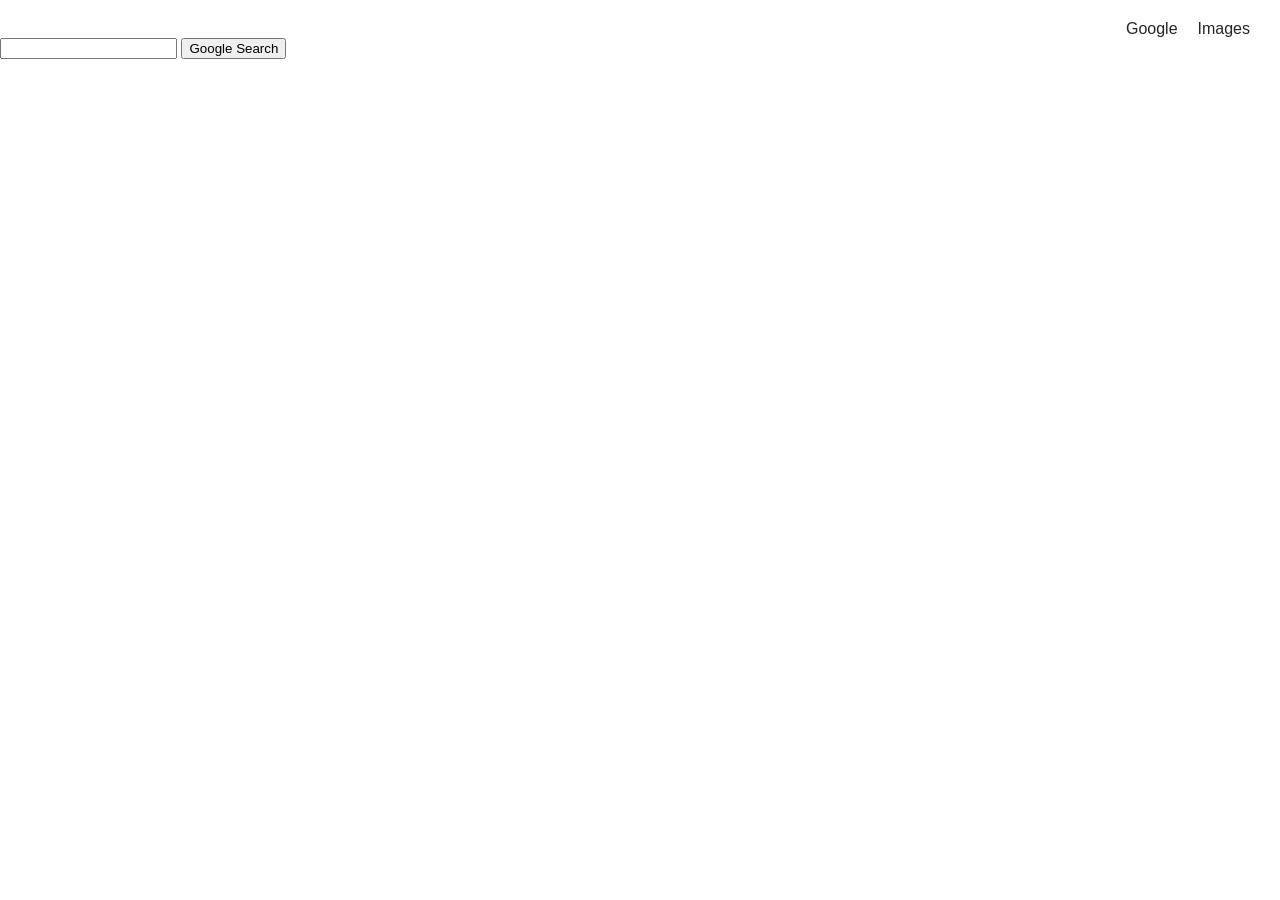
==== advanced.html @ 4818d2b4 "Add all necessary files for both versions." ====
<!DOCTYPE html>
<html lang="en">
    <head>
        <title>Search</title>
        <link rel="stylesheet" href="style.css">
    </head>
    <body>
        
        <header>
            <a href="index.html">Google</a>
            <a href="imagesearch.html">Images</a>
        </header>
        
        <form action="https://www.google.com/search">
            <input type="text" name="q">
            <input type="submit" value="Google Search">
        </form>
    </body>
</html>
---- style.css ----
body {
    font-family: Arial, sans-serif;
    margin: 0;
    padding: 0;
    display: flex;
    flex-direction: column;
    /* justify-content: space-between; */
    height: 100vh;
}

header {
    padding: 20px 30px;
    padding-bottom: 0;
    display: flex;
    justify-content: flex-end;
    align-items: center;
    gap: 20px;
}

a {
    text-decoration: none;
    color:rgb(37, 37, 37)
}

a:hover {
    text-decoration: underline;
}

main {
    display: flex;
    flex: 1 1 auto;
    flex-direction: column;
    justify-content: center;
    align-items: center;
    margin-bottom: 150px;
}


.regular-form {

    display: flex;
    flex-direction: column;
    gap: 10px;
}

.regular-buttons {

    display: flex;
    flex-direction: column;
    gap: 10px;
}


.regular-textarea {
    border-radius: 50px;
    border: 1px solid #ccc;
    box-shadow: 0 0 10px 1px rgba(0, 0, 0, 0.1);
    padding: 10px 20px;
    width: 700px;

}

.lucky-button {
    text-decoration: none;
    background-color: #e9e9ed;
    padding: 10px 20px;
    border-radius: 5px;
    /* display: inline-block; */
}

.lucky-button:hover {
    background-color: #d0d0d7;
}

.google {
    text-align: center;
    font-size: 110px;
    font-weight: bold;
    color: rgb(37, 37, 37);
    margin-bottom: 20px;
    margin-bottom: 0;
    margin-top: 250px;
}

.g-blue {
    color: rgb(15, 114, 252);
}

.g-red {
    color: rgb(254, 72, 0)
}

.g-yellow {
    color: rgb(255, 200, 0)
}

.g-green {
    color: green
}

footer {
    background-color: #d3d3d3;
    display: flex;
    justify-content: space-between;
    padding: 10px 30px;
    color: rgb(41, 41, 41);
}

.footer-left, .footer-right {
    display: flex;
    gap: 20px;
}
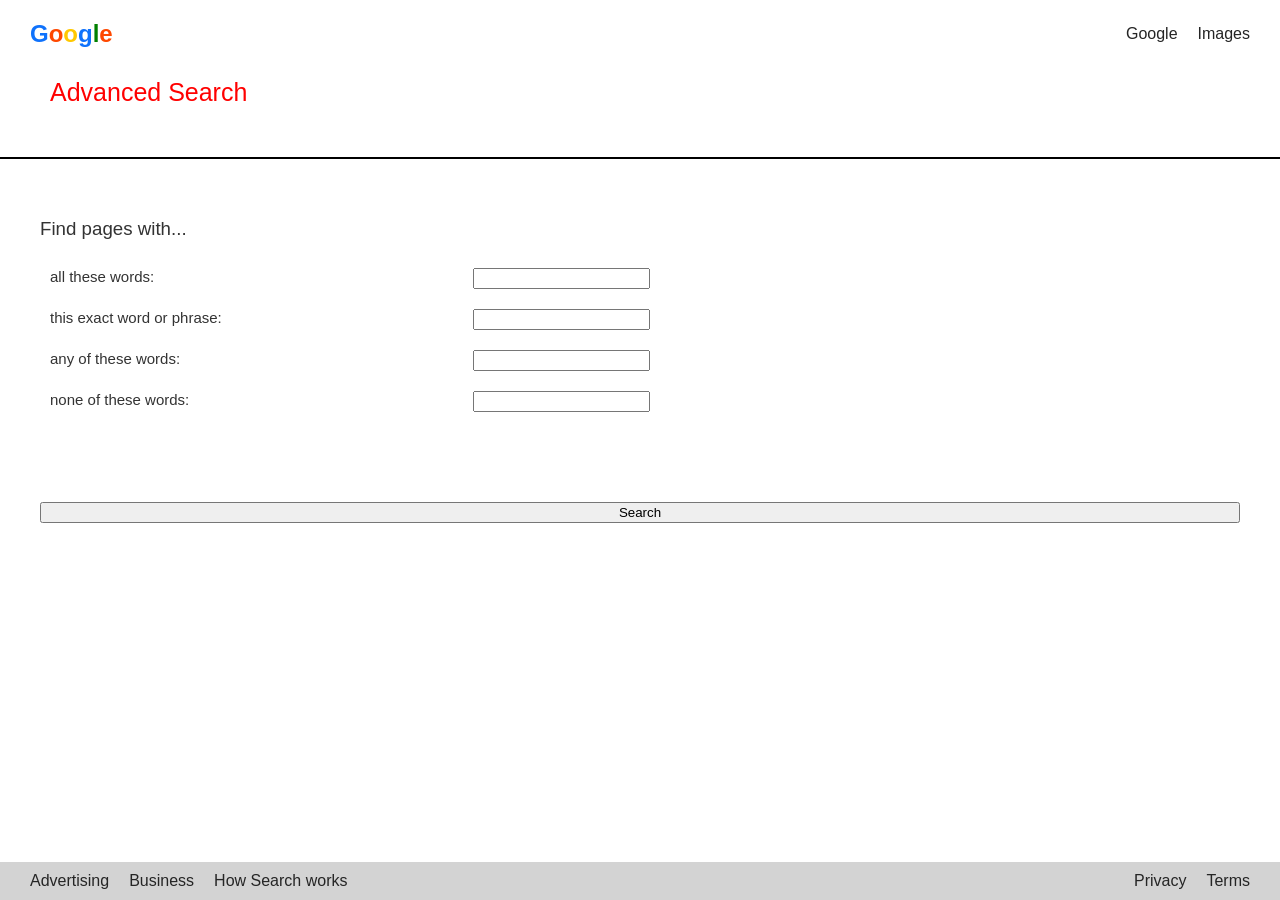
==== commit 14589dff: "Add the basic advanced.html file structure." ====
--- a/advanced.html
+++ b/advanced.html
@@ -1,19 +1,55 @@
 <!DOCTYPE html>
 <html lang="en">
-    <head>
-        <title>Search</title>
-        <link rel="stylesheet" href="style.css">
-    </head>
-    <body>
-        
-        <header>
-            <a href="index.html">Google</a>
-            <a href="imagesearch.html">Images</a>
-        </header>
-        
-        <form action="https://www.google.com/search">
-            <input type="text" name="q">
-            <input type="submit" value="Google Search">
+<head>
+    <meta charset="UTF-8">
+    <meta name="viewport" content="width=device-width, initial-scale=1.0">
+    <title>Advanced Search</title>
+    <link rel="stylesheet" href="style.css">
+</head>
+<body>
+    <header>
+        <div class="google" style="font-size: 24px; display: inline-block;"><div style="text-align: left;"><span class="g-blue">G</span><span class="g-red">o</span><span class="g-yellow">o</span><span class="g-blue">g</span><span class="g-green">l</span><span class="g-red">e</span></div></div>
+        <a href="index.html">Google</a>
+        <a href="imagesearch.html">Images</a>
+    </header>
+
+    <main>
+        <div class="adv-title">Advanced Search</div>
+        <hr>
+
+        <form class="adv-form" action="">
+            <h3 style="font-weight: 500;"">Find pages with...</h3>
+            <div class="adv-inputs">
+                <label for="1">all these words:</label>
+                <input type="text" name="" id="1">
+            </div>
+            <div class="adv-inputs">
+                <label for="2">this exact word or phrase:</label>
+                <input type="text" name="" id="2">
+            </div>
+            <div class="adv-inputs">
+                <label for="3">any of these words:</label>
+                <input type="text" name="" id="3">
+            </div>
+            <div class="adv-inputs">
+                <label for="4">none of these words:</label>
+                <input type="text" name="" id="4">
+            </div>
+
+            <input class="adv-search-btn" type="submit" value="Search">
         </form>
-    </body>
+    </main>
+
+    <footer>
+        <div class="footer-left">
+            <a>Advertising</a>
+            <a>Business</a>
+            <a>How Search works</a>
+        </div>
+        <div class="footer-right">
+            <a>Privacy</a>
+            <a>Terms</a>
+        </div>
+    </footer>
+</body>
 </html>
--- a/style.css
+++ b/style.css
@@ -2,10 +2,10 @@
     font-family: Arial, sans-serif;
     margin: 0;
     padding: 0;
+    box-sizing: border-box;
     display: flex;
     flex-direction: column;
-    /* justify-content: space-between; */
-    height: 100vh;
+    min-height: 100vh;
 }
 
 header {
@@ -19,7 +19,8 @@
 
 a {
     text-decoration: none;
-    color:rgb(37, 37, 37)
+    color:rgb(37, 37, 37);
+    display: inline-block;
 }
 
 a:hover {
@@ -27,49 +28,51 @@
 }
 
 main {
+    flex: 1 1 0;
     display: flex;
-    flex: 1 1 auto;
     flex-direction: column;
-    justify-content: center;
-    align-items: center;
-    margin-bottom: 150px;
 }
 
-
 .regular-form {
-
     display: flex;
     flex-direction: column;
     gap: 10px;
+    margin: 20px
 }
 
 .regular-buttons {
-
     display: flex;
-    flex-direction: column;
     gap: 10px;
+    justify-content: center;
 }
 
+.form-div {
+    flex: 1;
+}
 
 .regular-textarea {
     border-radius: 50px;
     border: 1px solid #ccc;
     box-shadow: 0 0 10px 1px rgba(0, 0, 0, 0.1);
-    padding: 10px 20px;
+    padding: 10px 40px;
     width: 700px;
-
+    align-self: center;
+    width: 70%;
+    max-width: 686px
 }
 
-.lucky-button {
+.lucky-button, .gsearch {
     text-decoration: none;
     background-color: #e9e9ed;
     padding: 10px 20px;
     border-radius: 5px;
-    /* display: inline-block; */
+    border: black 1px;
+    
 }
 
-.lucky-button:hover {
+.lucky-button:hover, .gsearch:hover {
     background-color: #d0d0d7;
+    text-decoration: none;
 }
 
 .google {
@@ -77,9 +80,10 @@
     font-size: 110px;
     font-weight: bold;
     color: rgb(37, 37, 37);
-    margin-bottom: 20px;
-    margin-bottom: 0;
-    margin-top: 250px;
+    flex: 1 1 0;
+    display: flex;
+    justify-content: center;
+    align-items: flex-end;
 }
 
 .g-blue {
@@ -98,6 +102,7 @@
     color: green
 }
 
+
 footer {
     background-color: #d3d3d3;
     display: flex;
@@ -111,3 +116,53 @@
     gap: 20px;
 }
 
+.footer a:hover {
+    text-decoration: none;
+}
+
+footer a:hover {
+    text-decoration: none;
+    cursor: pointer;
+}
+
+@media (max-width: 550px) {
+    footer {
+        flex-direction: column;
+        align-items: center;
+    }
+    .footer-right, .footer-left {
+        flex-wrap: wrap;
+    }
+
+}
+
+.adv-title {
+    color: red;
+    font-size: 25px;
+    padding: 30px 50px;
+}
+
+hr {
+    border: 1px solid #000;
+    margin: 20px 0;
+}
+
+.adv-form {
+    display: flex;
+    flex-direction: column;
+    color: rgb(51, 51, 51);
+    margin: 20px 40px;
+}
+
+.adv-inputs {
+    margin: 10px;
+    max-width: 600px;
+    font-size: 15px;
+    display: flex;
+    justify-content: space-between;
+}
+
+.adv-search-btn {
+    margin-top: 80px;
+
+}
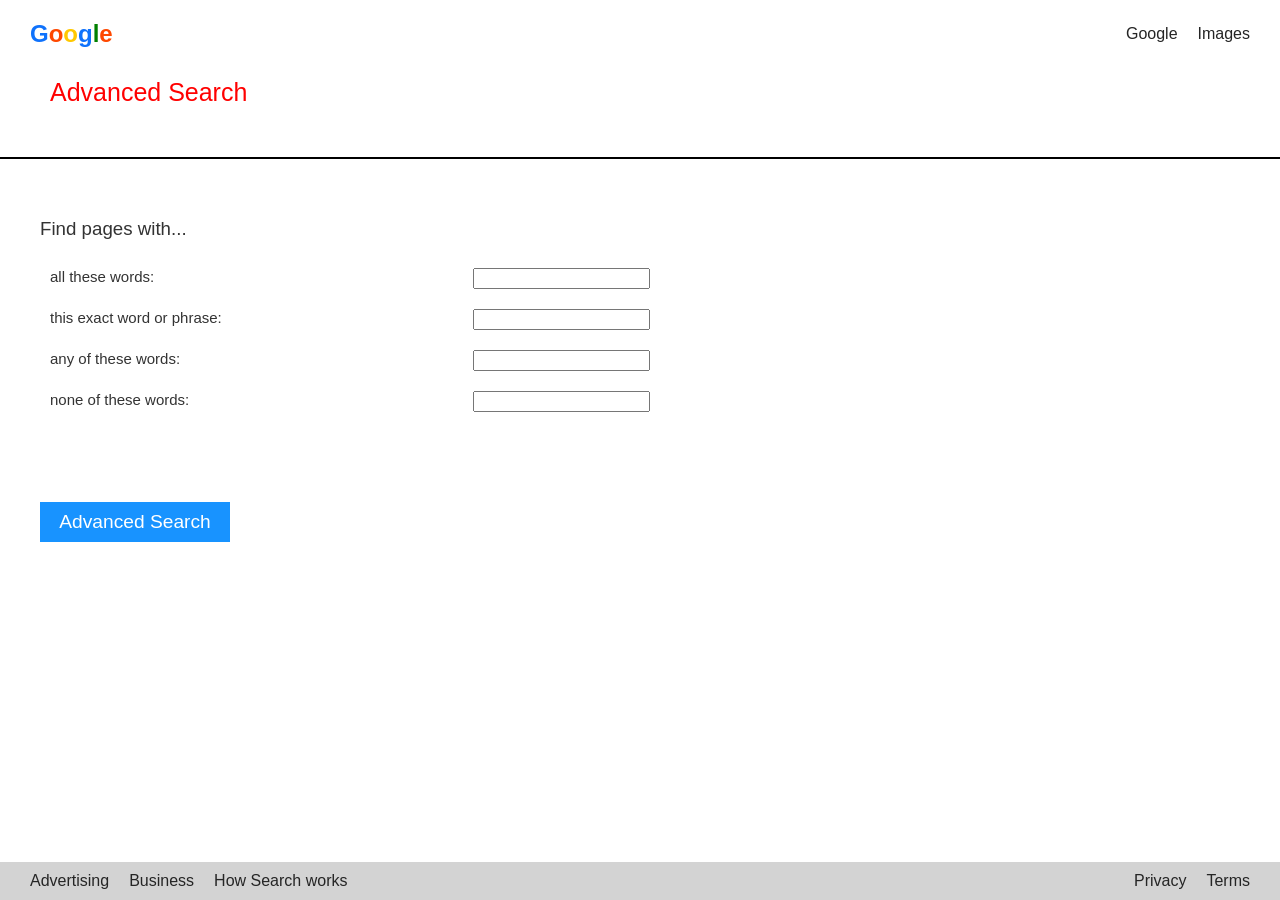
==== commit d7ac80e1: "Complete Advanced Search along with styling." ====
--- a/advanced.html
+++ b/advanced.html
@@ -17,26 +17,26 @@
         <div class="adv-title">Advanced Search</div>
         <hr>
 
-        <form class="adv-form" action="">
+        <form class="adv-form" action="https://www.google.com/search">
             <h3 style="font-weight: 500;"">Find pages with...</h3>
             <div class="adv-inputs">
                 <label for="1">all these words:</label>
-                <input type="text" name="" id="1">
+                <input type="text" name="as_q" id="1">
             </div>
             <div class="adv-inputs">
                 <label for="2">this exact word or phrase:</label>
-                <input type="text" name="" id="2">
+                <input type="text" name="as_epq" id="2">
             </div>
             <div class="adv-inputs">
                 <label for="3">any of these words:</label>
-                <input type="text" name="" id="3">
+                <input type="text" name="as_oq" id="3">
             </div>
             <div class="adv-inputs">
                 <label for="4">none of these words:</label>
-                <input type="text" name="" id="4">
+                <input type="text" name="as_eq" id="4">
             </div>
 
-            <input class="adv-search-btn" type="submit" value="Search">
+            <input class="adv-search-btn" type="submit" value="Advanced Search">
         </form>
     </main>
 
--- a/style.css
+++ b/style.css
@@ -164,5 +164,15 @@
 
 .adv-search-btn {
     margin-top: 80px;
+    max-width: 190px;
+    min-height: 40px;
+    background-color: #1893ff;
+    color: white;
+    font-size: larger;
+    cursor: pointer;
+    border: 0;
+}
 
+.adv-search-btn:hover {
+    background-color: #057eff;
 }
